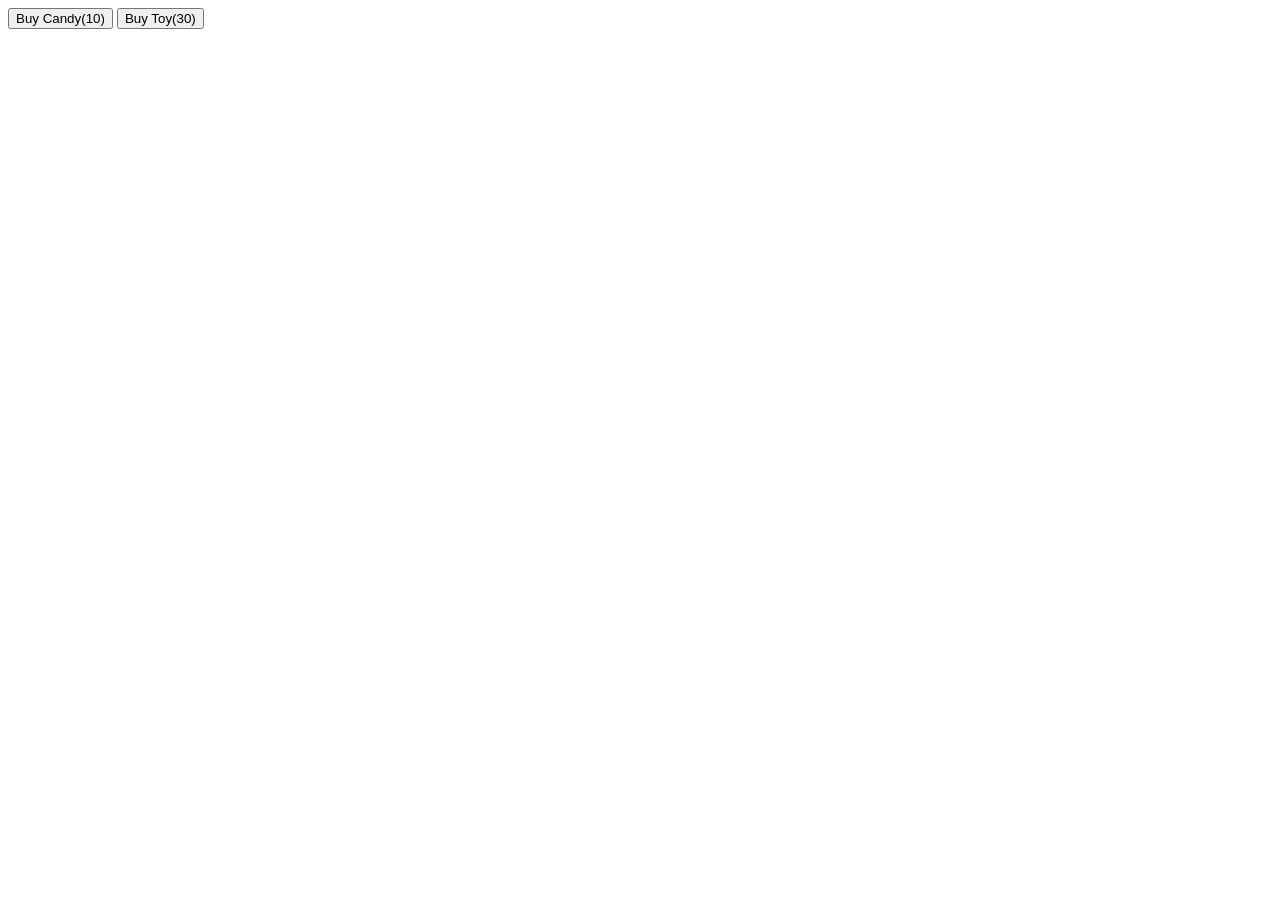
==== javscript.html @ f18cf73e "javascript" ====
<!DOCTYPE html>
<html lang="en">
<head>
    <meta charset="UTF-8">
    <meta name="viewport" content="width=device-width, initial-scale=1.0">
    <title>Document</title>
</head>
<body>
    <button onclick="buyCandy()">Buy Candy(10)</button>
    <button onclick="buyToy()">Buy Toy(30)</button>
    <p id="paragraph"></p>
    <script>
        const money = 100;
        const paragraph = document.getElementById("paragraph");
        function buyItem(cost){
           const newValue = money-cost;
           console.log(newValue);
           paragraph.innerHTML = newValue;
        } 
        function buyCandy(){
         buyItem(10);
        }
        function buyToy(){
            buyItem(30);
        }
    </script>
</body>
</html>
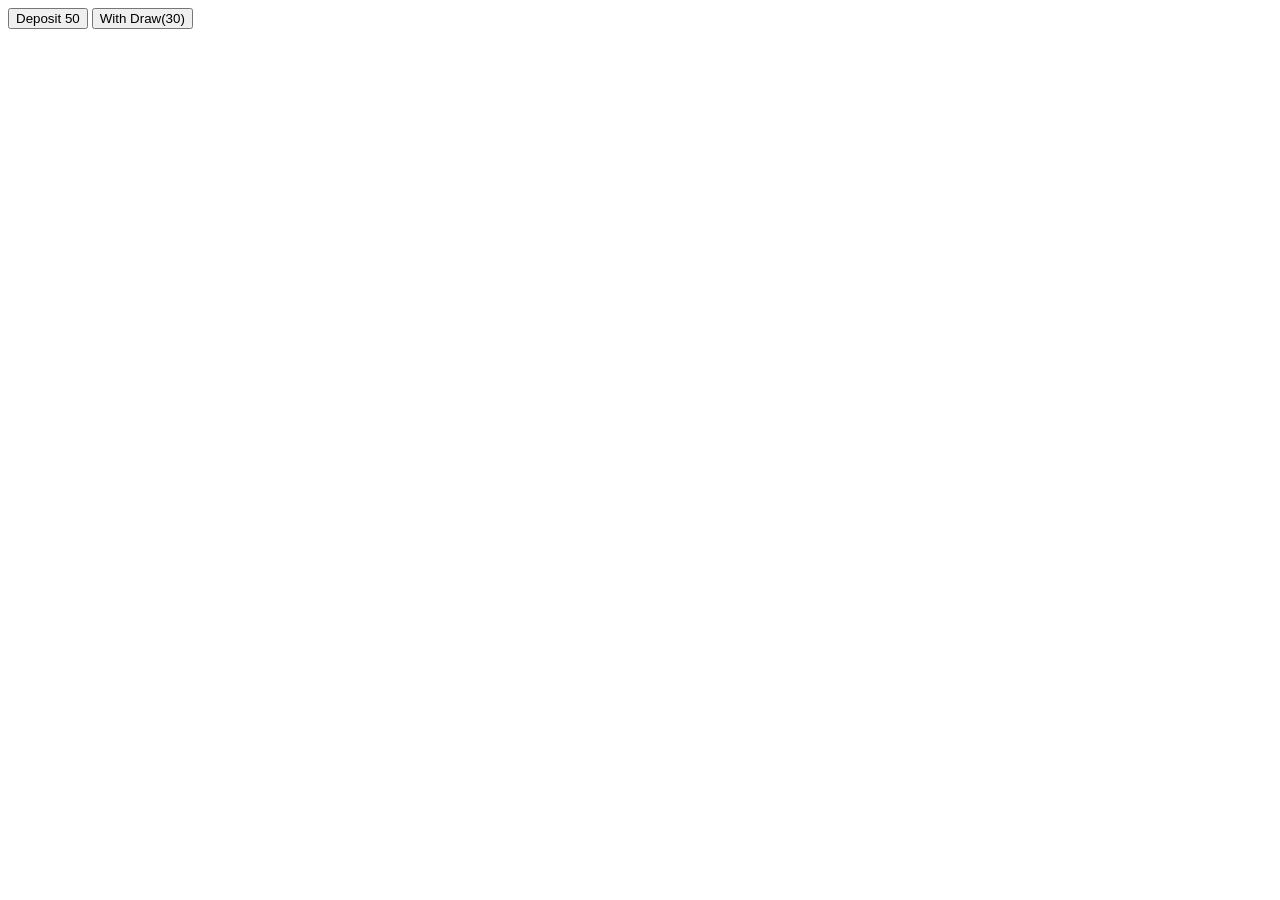
==== commit 58522e59: "javascript" ====
--- a/javscript.html
+++ b/javscript.html
@@ -6,22 +6,49 @@
     <title>Document</title>
 </head>
 <body>
-    <button onclick="buyCandy()">Buy Candy(10)</button>
-    <button onclick="buyToy()">Buy Toy(30)</button>
+    <button onclick="deposit()">Deposit 50</button>
+    <button onclick="withdarw()">With Draw(30)</button>
     <p id="paragraph"></p>
     <script>
-        const money = 100;
-        const paragraph = document.getElementById("paragraph");
-        function buyItem(cost){
-           const newValue = money-cost;
-           console.log(newValue);
-           paragraph.innerHTML = newValue;
-        } 
-        function buyCandy(){
-         buyItem(10);
+        // let money = 100;
+        // const paragraph = document.getElementById("paragraph");
+        // function buyItem(cost){
+        //    const newValue = money-cost;
+        //    money = newValue;
+        //    console.log(newValue);
+        //    paragraph.innerHTML = money;
+        // } 
+        // function buyCandy(){
+        //  buyItem(10);
+        // }
+        // function buyToy(){
+        //     buyItem(30);
+        // }
+        // let saving = 0;
+        // const paragraph = document.getElementById("paragraph");
+        // function addMoney(savings){
+        //     const savingValue = saving + savings;
+        //     saving = savingValue;
+        //     console.log(savingValue);
+        //     paragraph.innerHTML = saving;
+        // }
+        // function saving1(){
+        //     addMoney(10);
+        // }
+        // function saving2(){
+        //     addMoney(20);
+        // }
+        let pocketMoney = 200;
+        const paragraph = document.getElementById("paragraph")
+        function deposit(){
+            const newValue = pocketMoney + 50;
+            pocketMoney = newValue;
+            paragraph.innerHTML = pocketMoney;
         }
-        function buyToy(){
-            buyItem(30);
+        function withdarw(){
+           const newValue = pocketMoney - 30;
+           pocketMoney = newValue;
+           paragraph.innerHTML = pocketMoney;
         }
     </script>
 </body>
